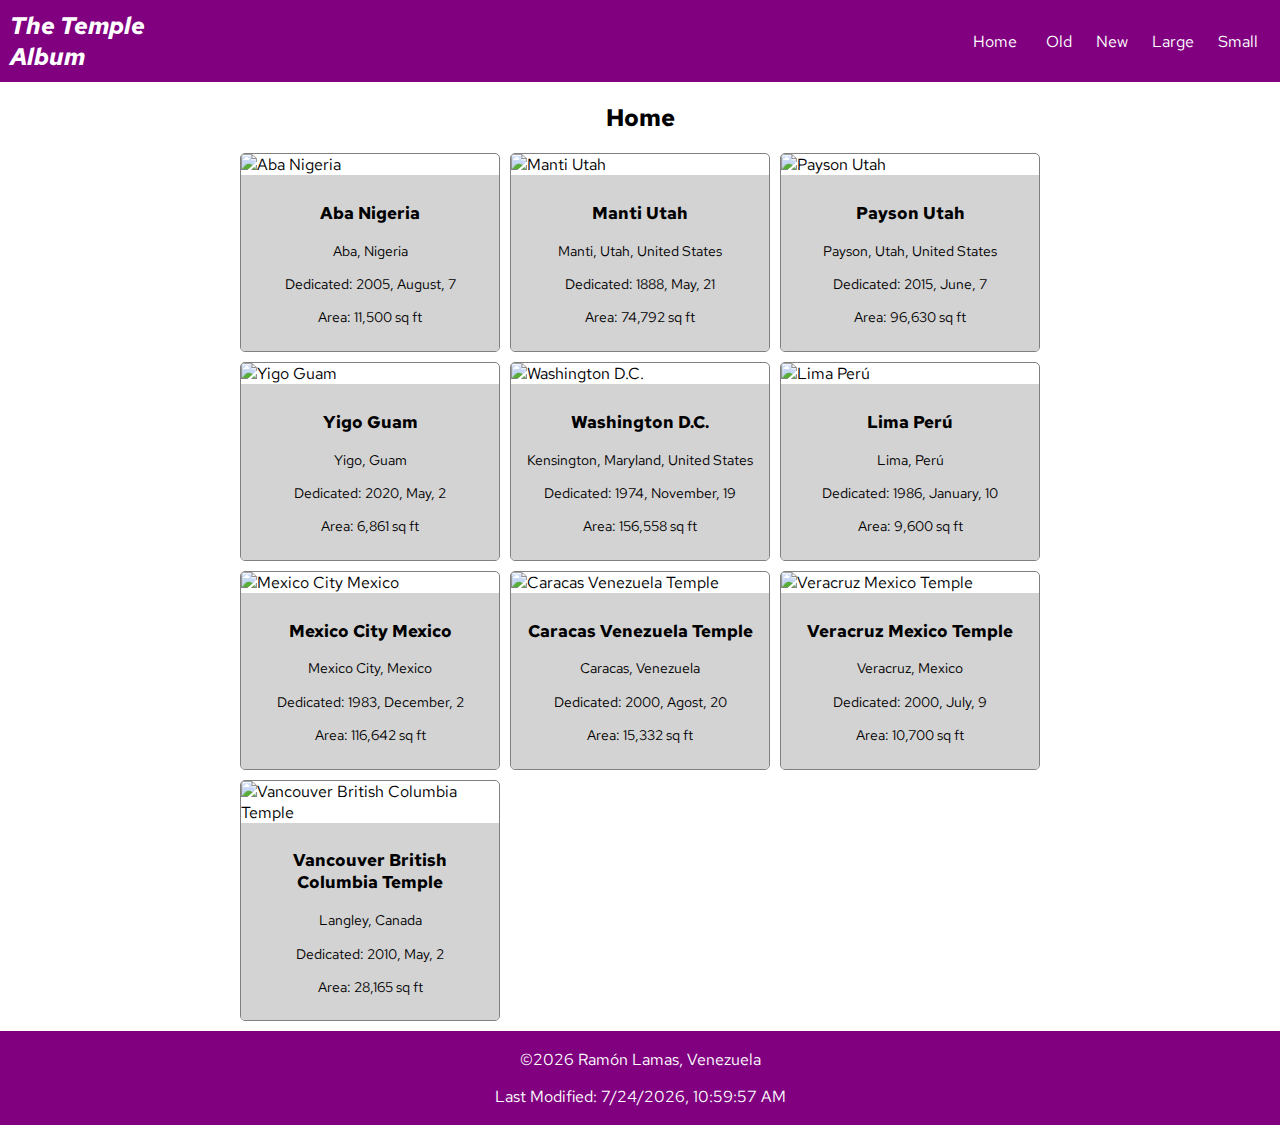
==== filtered-temples.html @ ba0eca78 "filtered_temples V1" ====
<!DOCTYPE html>
<html lang="en">
<head>
    <meta charset="UTF-8">
    <meta name="viewport" content="width=device-width, initial-scale=1.0">
    <title>The Temple Album - WDD131</title>

    <meta name="description" content="WDD 131 - Dynamic Web Fundamentals - Ramón Lamas. This is a website to test media queries for mobile and PC displays.">
    <meta name="author" content="Ramón Lamas">

    <link rel="stylesheet" href="styles/filtered_temples.css">
    <link rel="stylesheet" href="styles/filtered_temples-large.css" media="(min-width: 720px)">
    <link rel="preconnect" href="https://fonts.googleapis.com">
    <link rel="preconnect" href="https://fonts.gstatic.com" crossorigin>
    <link href="https://fonts.googleapis.com/css2?family=Red+Hat+Text:ital,wght@0,300..700;1,300..700&display=swap" rel="stylesheet">

    <script src="scripts/filtered_temples.js" defer></script>
</head>
<body>
    <header>
        <h1>The Temple Album</h1>
        <button id="hamburger-btn" class="hamburger">
            <div class="bar"></div>
            <div class="bar"></div>
            <div class="bar"></div>
        </button>
        <nav class="main-nav">
            <ul>
                <li><a href="#">Home</a></li>
                <li><a href="#">Old</a></li>
                <li><a href="#">New</a></li>
                <li><a href="#">Large</a></li>
                <li><a href="#">Small</a></li>
            </ul>
        </nav>
    </header>
    <main>
        <h2>Home</h2>
        
    </main>
    <footer>
        <p>©<span id="currentyear"></span> Ramón Lamas, Venezuela</p>
        <p id="lastModified">Last Modified:</p>
    </footer>
</body>
</html>
---- styles/filtered_temples.css ----
:root {
    --color-principal: purple;
    --color-secundario: cyan;
    --color-acento: white;
    --color-texto: black;
    --color-fondo: magenta;
}
body {
    font-family: "Red Hat Text", sans-serif;
    font-weight: 400;
    font-style: normal;
    margin: 0;
}
header {
    background-color: purple;
    padding: 10px;
    display: flex;
    justify-content:space-between;
    align-items: center;
    margin: 0;
}
header h1 {
    font-size: 1.5em;
    font-style: italic;
    margin: 0;
    color: white;
}
/*nav ul {
    list-style: none;
    padding: 0;
    margin: 0;
    display: flex;
} 
nav ul li {
    margin: 5px;
}
nav ul li a {
    text-decoration: none;
    color: white;
    padding: 5px;
    border-radius: 5px;
    transition: transform 0.2s ease-in-out;
}
nav ul li a:hover {
    transform: scale(1.2);
    background-color: lightgray;
    color: magenta;
} */
main {
    display: grid;
    grid-template-columns: repeat(auto-fit, minmax(250px, 1fr));
    gap: 10px;
    padding: 10px;
    max-width: 800px;
    margin: 0 auto;
}
main h2 {
    grid-column: 1 / -1;
    text-align: center;
    margin: 10px;
}
figure {
    margin: 0;
    border: 1px solid gray;
    border-radius: 5px;
    overflow: hidden;
}  
figure img {
    display: block;
    width: 100%;
    height: auto;
}  
figcaption {
    padding: 10px;
    text-align: center;
    background-color: lightgray;
    color: black;
    font-size: 0.9em;
}
footer {
    text-align: center;
    padding: 2px;
    background-color: purple;
}
footer p {
    color: white;
}
/* CSS del burger nav in JS */
.hamburger {
  display: block;
  cursor: pointer;
  background: none;
  border: none;
  width: 30px;
  height: 30px;
  padding: 5px;
  box-sizing: border-box;
}
.hamburger .bar {
  width: 100%;
  height: 3px;
  background-color: white;
  margin: 5px 0;
  transition: transform 0.3s ease-in-out, opacity 0.3s ease-in-out;
}
.main-nav {
  display: none;
  position: absolute;
  top: 8.6%;
  left: 0%;
  width: 100%;
  background-color: purple;
  z-index: 100;
  box-shadow: 0px 4px 8px rgba(0, 0, 0, 0.1);
}
.main-nav ul {
  list-style: none;
  padding: 10px;
  margin: 0;
  display: flex;
  flex-direction: column;
}
.main-nav ul li {
  margin: 10px 0;
  text-align: center;
}
.main-nav ul li:first-child {
  margin-left: 0;
}
.main-nav ul li a {
  text-decoration: none;
  color: white;
  padding: 8px;
  border-radius: 5px;
}
.main-nav ul li a:hover {
  transform: scale(1.1);
  background-color: lightgrey;
  color: magenta;
}
.hamburger.open .bar:nth-child(1) {
  transform: translateY(8px) rotate(45deg);
}
.hamburger.open .bar:nth-child(2) {
  opacity: 0;
}
.hamburger.open .bar:nth-child(3) {
  transform: translateY(-8px) rotate(-45deg);
}
body.nav-open .main-nav {
  display: block;
}
---- styles/filtered_temples-large.css ----
@media (min-width: 721px) {
  .hamburger {
    display: none;
  }
  .main-nav {
    display: block !important;
    position: static;
    width: 100%;
    box-shadow: none;
  }
  .main-nav ul {
    list-style: none;
    padding: 0;
    margin: 0;
    display: flex;
    flex-direction: row;
    justify-content: flex-end;
    align-items: center;
  }
  .main-nav ul li {
    margin-left: 0px;
  }
  .main-nav ul li:first-child {
    margin: 5px;
  }
  .main-nav ul li a {
    text-decoration: none;
    color: white;
    padding: 8px 12px;
    border-radius: 5px;
  }
  .main-nav ul li a:hover {
    transform: scale(1.2);
    background-color: lightgray;
    color: magenta;
  }
}
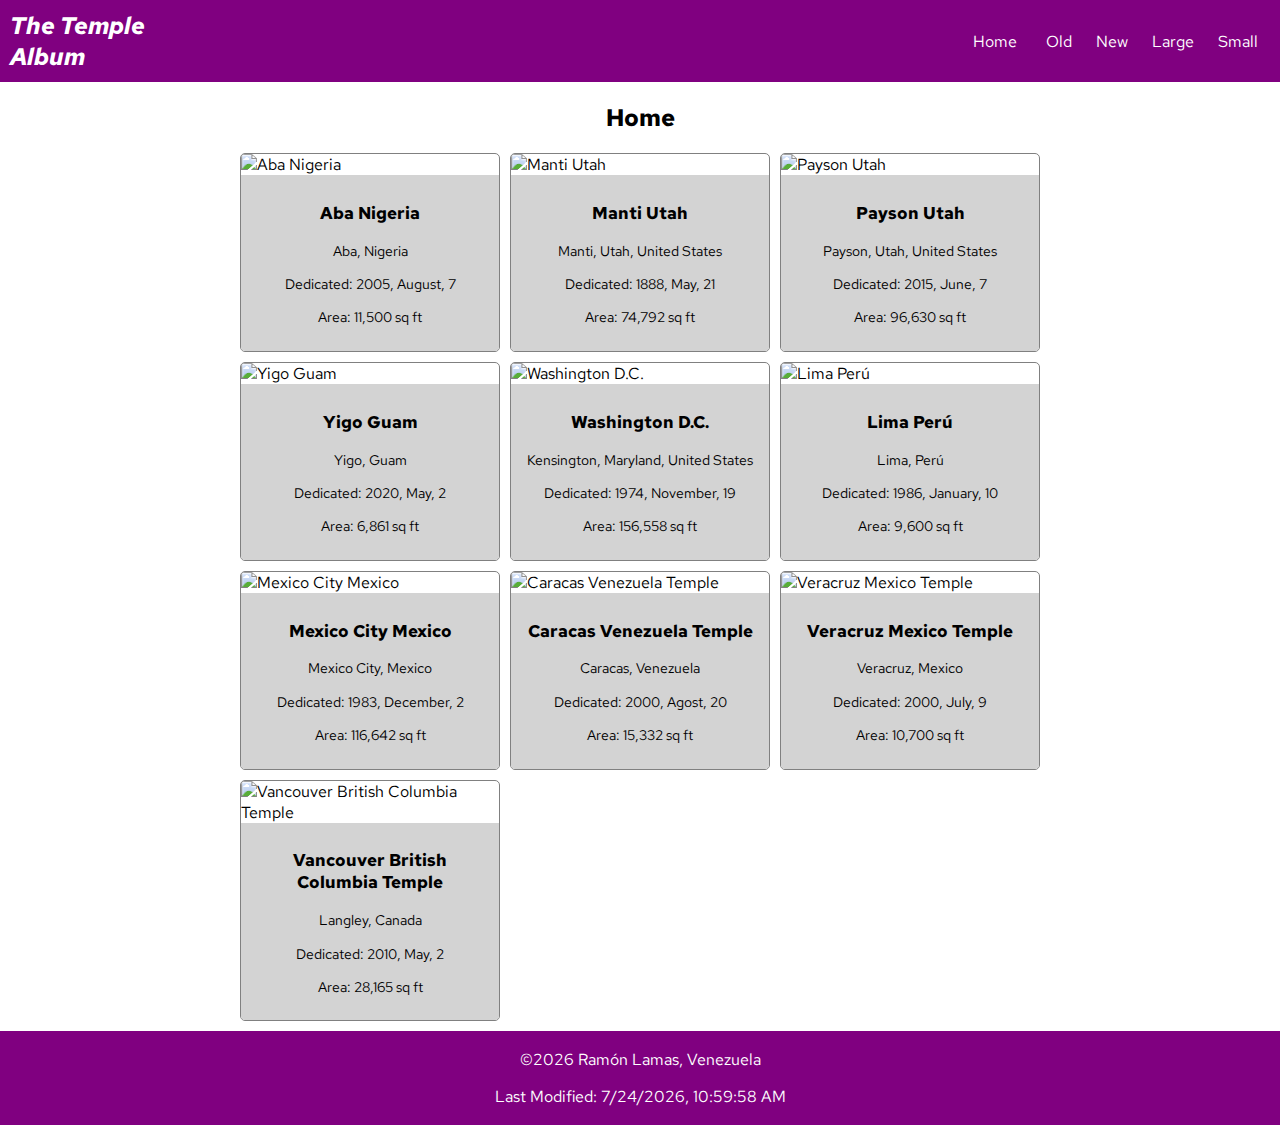
==== commit 530c1704: "filtered_temples V1.1" ====
--- a/filtered-temples.html
+++ b/filtered-temples.html
@@ -3,9 +3,9 @@
 <head>
     <meta charset="UTF-8">
     <meta name="viewport" content="width=device-width, initial-scale=1.0">
-    <title>The Temple Album - WDD131</title>
+    <title>The Filtered Temple Album - WDD131</title>
 
-    <meta name="description" content="WDD 131 - Dynamic Web Fundamentals - Ramón Lamas. This is a website to test media queries for mobile and PC displays.">
+    <meta name="description" content="WDD 131 - Dynamic Web Fundamentals - Ramón Lamas. This is copy from temples.html but now with news functions for arrays and displays!.">
     <meta name="author" content="Ramón Lamas">
 
     <link rel="stylesheet" href="styles/filtered_temples.css">
